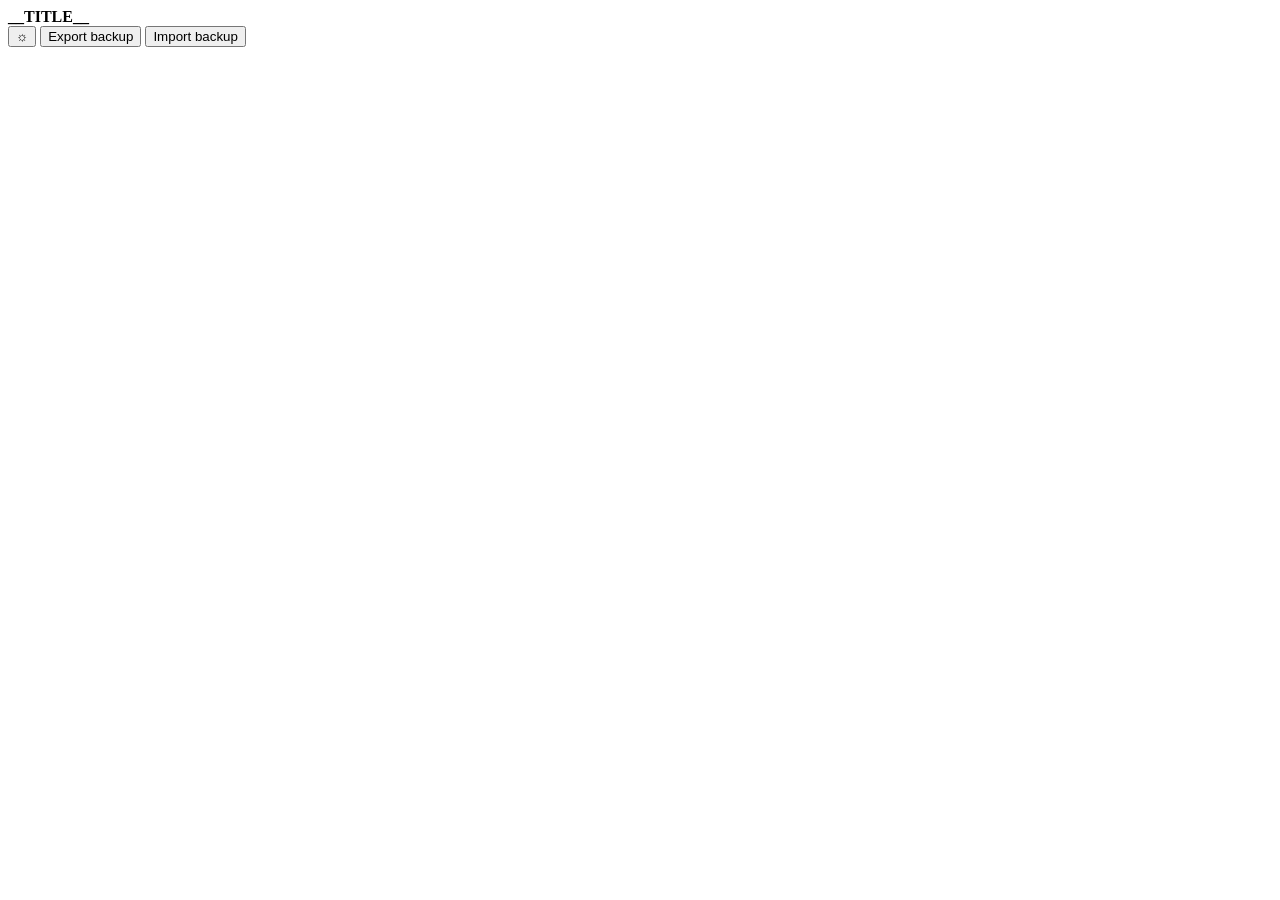
==== app_src/index.html @ 7c2c305e "Initial deploy" ====
<!doctype html>
<html lang="en">
<head>
<meta charset="utf-8">
<meta name="viewport" content="width=device-width, initial-scale=1">
<title>__TITLE__</title>
<!--STYLES-->
</head>
<body>
<div id="app">
  <header id="app-header">
    <strong id="app-title">__TITLE__</strong>
    <div id="app-controls">
      <button id="themeToggle" type="button" class="ghost" aria-label="Toggle dark mode">&#9788;</button>
      <button id="exportBtn" type="button" class="ghost">Export backup</button>
      <button id="importBtn" type="button" class="ghost">Import backup</button>
      <input id="importFile" type="file" accept="application/json" hidden>
    </div>
  </header>
  <div id="app-body">
    <nav id="view-nav" aria-label="Main navigation"></nav>
    <main id="view-root" data-active-view=""></main>
  </div>
  <p id="demo-banner" hidden>Demo mode — some data and actions are limited. The full version is in your purchase.</p>
</div>
<!--SCRIPTS-->
</body>
</html>
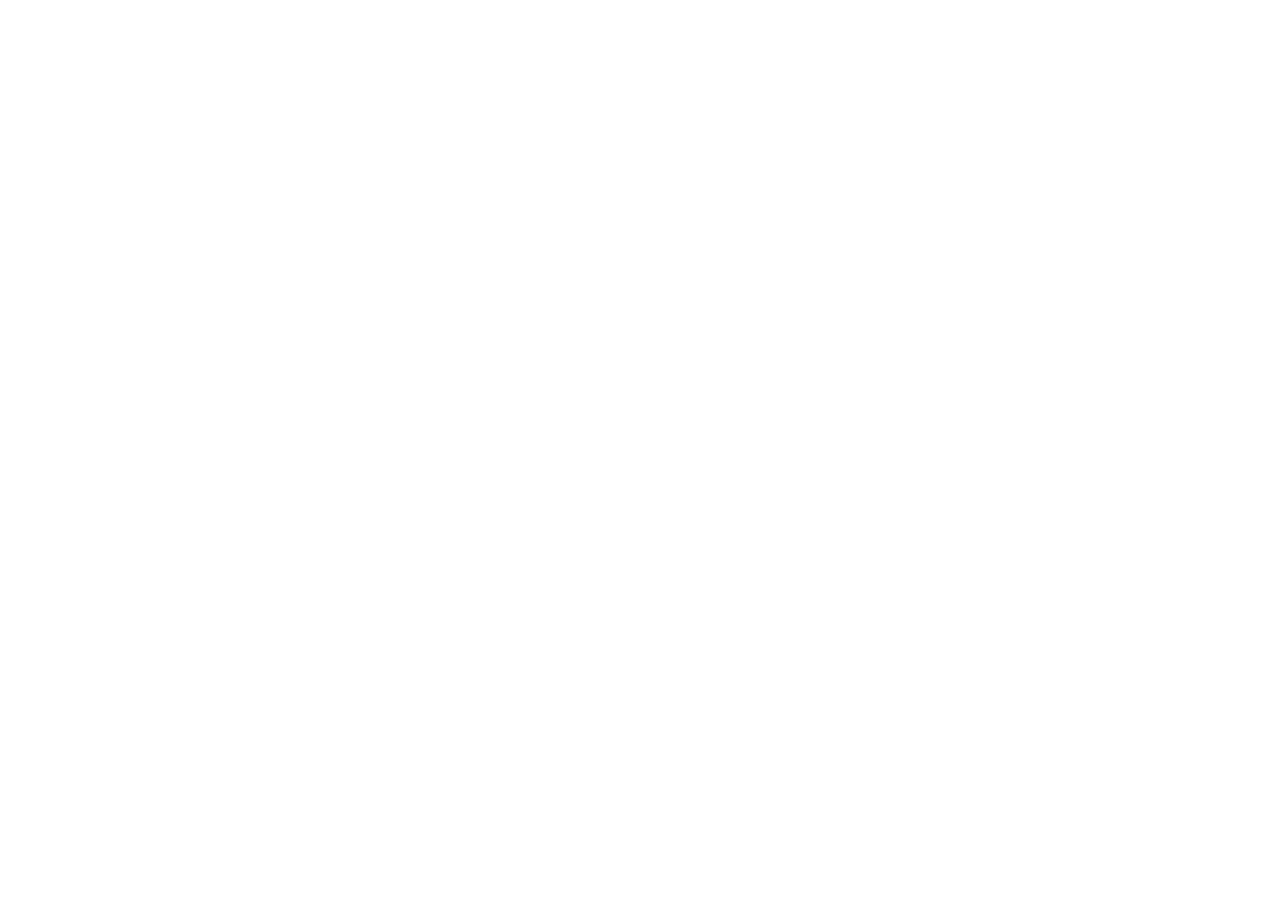
==== commit 91a507f0: "Rebuild Safe to Spend v2: payday-aware formula, design system, tests - Safe to Spend now counts only" ====
--- a/app_src/index.html
+++ b/app_src/index.html
@@ -2,27 +2,44 @@
 <html lang="en">
 <head>
 <meta charset="utf-8">
-<meta name="viewport" content="width=device-width, initial-scale=1">
+<meta name="viewport" content="width=device-width, initial-scale=1, viewport-fit=cover">
+<meta name="color-scheme" content="light dark">
+<meta name="theme-color" content="#FBF6F1" media="(prefers-color-scheme: light)">
+<meta name="theme-color" content="#1D161C" media="(prefers-color-scheme: dark)">
+<meta name="description" content="Know what's safe to spend until payday — after bills, set-asides and savings. Private, offline, no bank login.">
 <title>__TITLE__</title>
+<script>
+  /* Apply the saved theme before first paint so dark-mode users never see a white flash. */
+  (function () {
+    try {
+      var keys = ['adhd-safe-to-spend:v1', 'adhd-safe-to-spend-demo:v1'];
+      var t = 'system';
+      for (var i = 0; i < keys.length; i++) {
+        var raw = localStorage.getItem(keys[i]);
+        if (raw) { t = (JSON.parse(raw).settings || {}).theme || 'system'; break; }
+      }
+      if (t === 'system') t = window.matchMedia('(prefers-color-scheme: dark)').matches ? 'dark' : 'light';
+      document.documentElement.setAttribute('data-theme', t);
+    } catch (e) { /* defaults to light */ }
+  })();
+</script>
 <!--STYLES-->
 </head>
 <body>
-<div id="app">
-  <header id="app-header">
-    <strong id="app-title">__TITLE__</strong>
-    <div id="app-controls">
-      <button id="themeToggle" type="button" class="ghost" aria-label="Toggle dark mode">&#9788;</button>
-      <button id="exportBtn" type="button" class="ghost">Export backup</button>
-      <button id="importBtn" type="button" class="ghost">Import backup</button>
-      <input id="importFile" type="file" accept="application/json" hidden>
-    </div>
-  </header>
-  <div id="app-body">
+<div class="shell" id="app">
+  <aside class="sidebar" aria-label="Main">
+    <div class="brand" id="sidebarBrand"></div>
     <nav id="view-nav" aria-label="Main navigation"></nav>
-    <main id="view-root" data-active-view=""></main>
+    <div class="sidebar-foot" id="sidebarFoot"></div>
+  </aside>
+  <div class="main">
+    <div class="demo-banner" id="demoBanner" hidden></div>
+    <header class="topbar" id="topbar"></header>
+    <main id="view-root" tabindex="-1" data-active-view=""></main>
   </div>
-  <p id="demo-banner" hidden>Demo mode — some data and actions are limited. The full version is in your purchase.</p>
 </div>
+<div class="toast-region" id="toast-region" aria-live="polite"></div>
+<noscript><p style="padding:24px;font-family:sans-serif">This app needs JavaScript turned on to work.</p></noscript>
 <!--SCRIPTS-->
 </body>
 </html>
